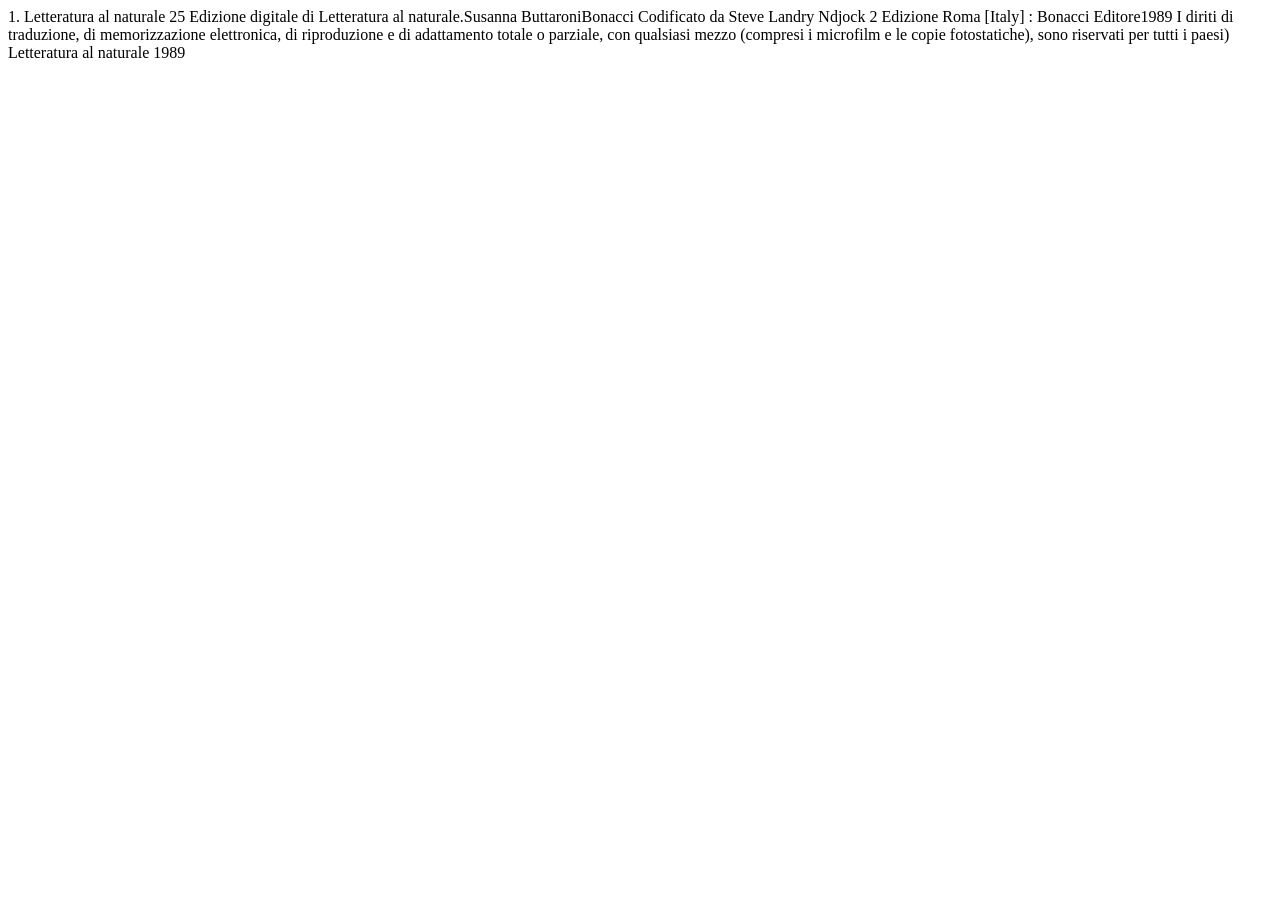
==== esercitazioni/prova_3000.html @ be6574d1 "pousse" ====
<!DOCTYPE HTML>
<html>
   <head>
      <meta http-equiv="Content-Type" content="text/html; charset=UTF-8">
      <title> Letteratura al naturale 25 </title>
   </head>
   <body>
      <div><span>
            1.
            </span> Letteratura al naturale 25 Edizione digitale di Letteratura al naturale.Susanna ButtaroniBonacci Codificato da Steve Landry Ndjock 2 Edizione Roma [Italy] : Bonacci Editore1989
         I diriti di traduzione, di memorizzazione elettronica, di riproduzione e di adattamento
         totale o parziale, con qualsiasi
         mezzo  (compresi i microfilm e le copie fotostatiche), sono riservati per tutti i
         paesi)
         
         Letteratura al naturale
         1989
         </div>
   </body>
</html>
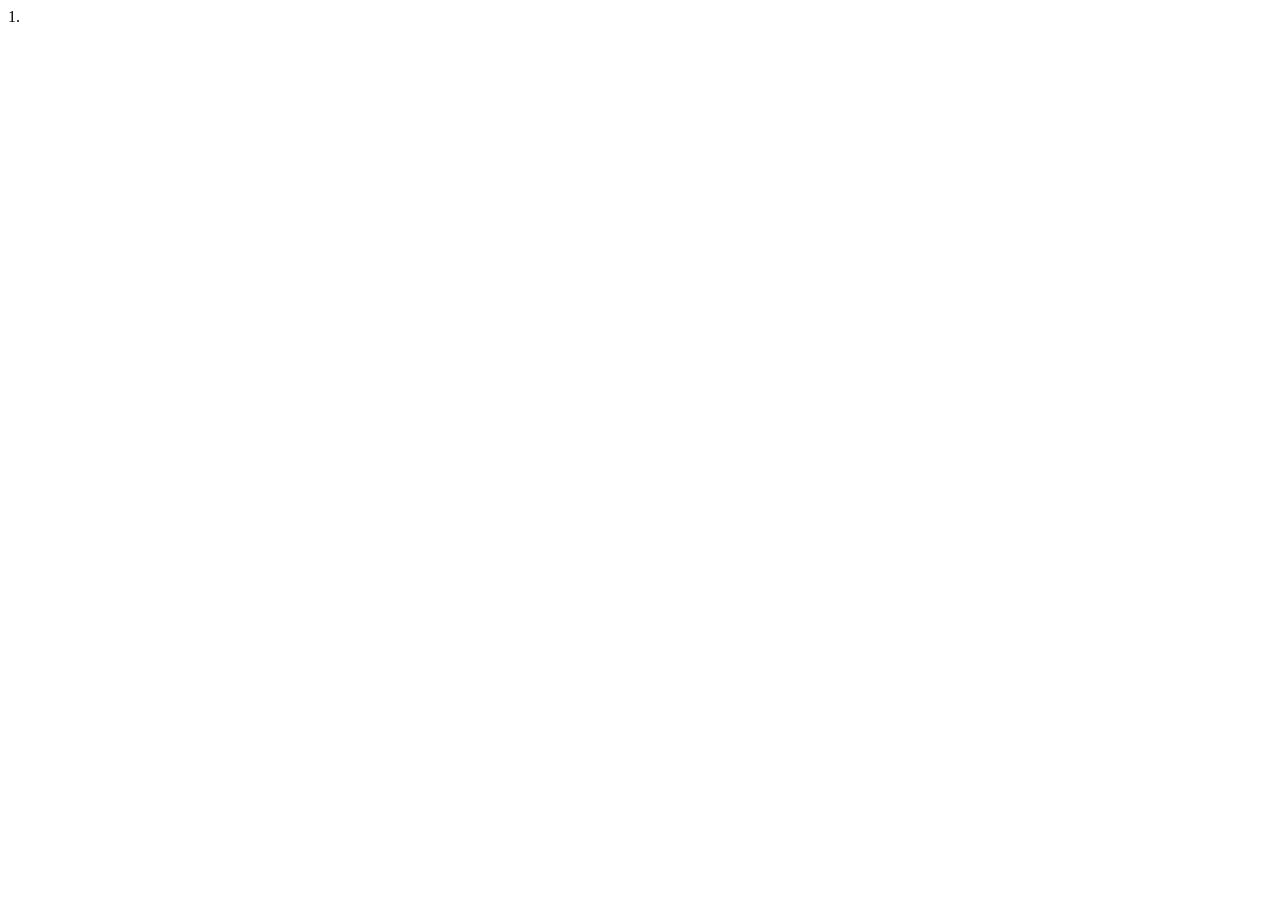
==== commit f851f5e6: "finito" ====
--- a/esercitazioni/prova_3000.html
+++ b/esercitazioni/prova_3000.html
@@ -7,14 +7,6 @@
    <body>
       <div><span>
             1.
-            </span> Letteratura al naturale 25 Edizione digitale di Letteratura al naturale.Susanna ButtaroniBonacci Codificato da Steve Landry Ndjock 2 Edizione Roma [Italy] : Bonacci Editore1989
-         I diriti di traduzione, di memorizzazione elettronica, di riproduzione e di adattamento
-         totale o parziale, con qualsiasi
-         mezzo  (compresi i microfilm e le copie fotostatiche), sono riservati per tutti i
-         paesi)
-         
-         Letteratura al naturale
-         1989
-         </div>
+            </span></div>
    </body>
 </html>
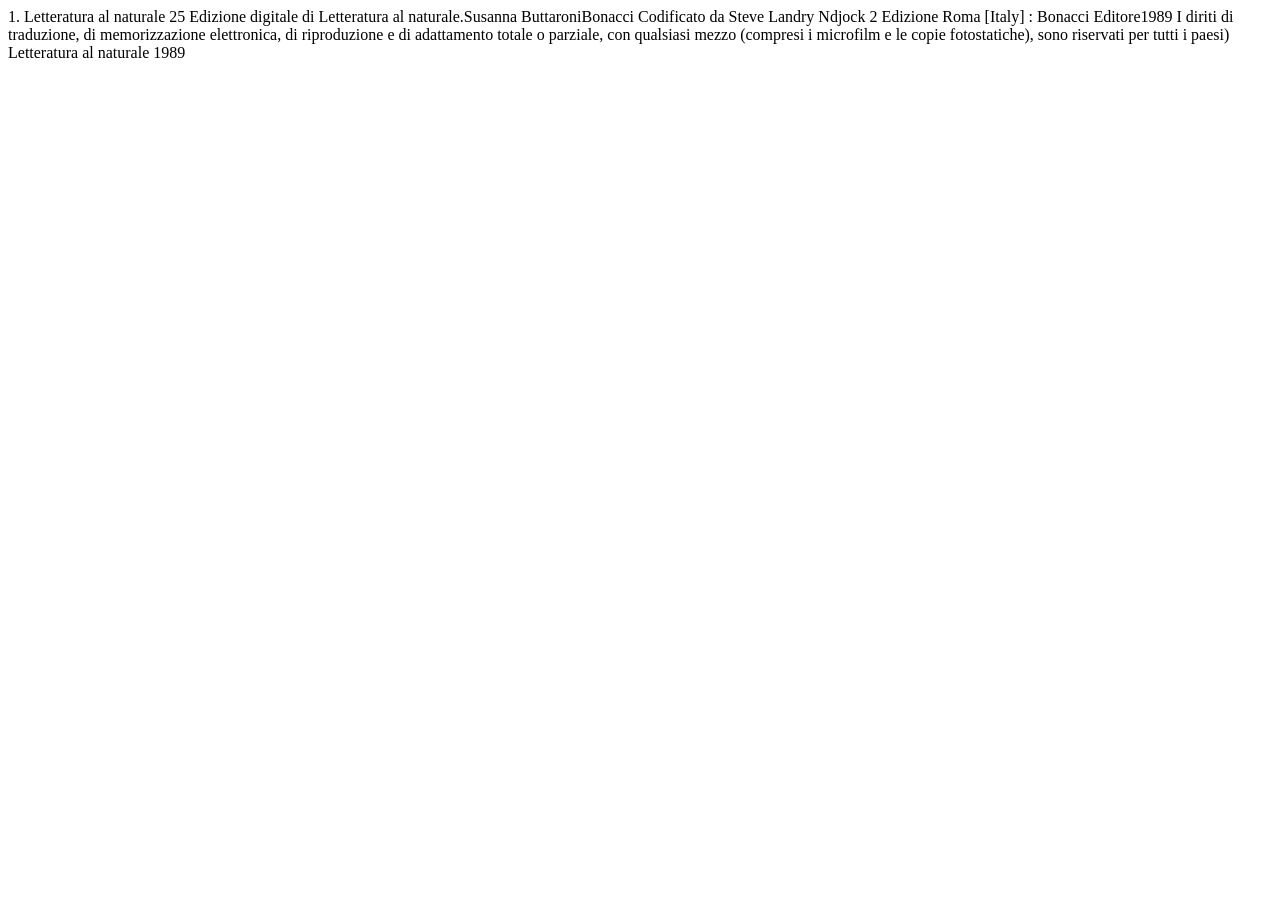
==== commit 30ab721f: "pousse" ====
--- a/esercitazioni/prova_3000.html
+++ b/esercitazioni/prova_3000.html
@@ -7,6 +7,14 @@
    <body>
       <div><span>
             1.
-            </span></div>
+            </span> Letteratura al naturale 25 Edizione digitale di Letteratura al naturale.Susanna ButtaroniBonacci Codificato da Steve Landry Ndjock 2 Edizione Roma [Italy] : Bonacci Editore1989
+         I diriti di traduzione, di memorizzazione elettronica, di riproduzione e di adattamento
+         totale o parziale, con qualsiasi
+         mezzo  (compresi i microfilm e le copie fotostatiche), sono riservati per tutti i
+         paesi)
+         
+         Letteratura al naturale
+         1989
+         </div>
    </body>
 </html>
